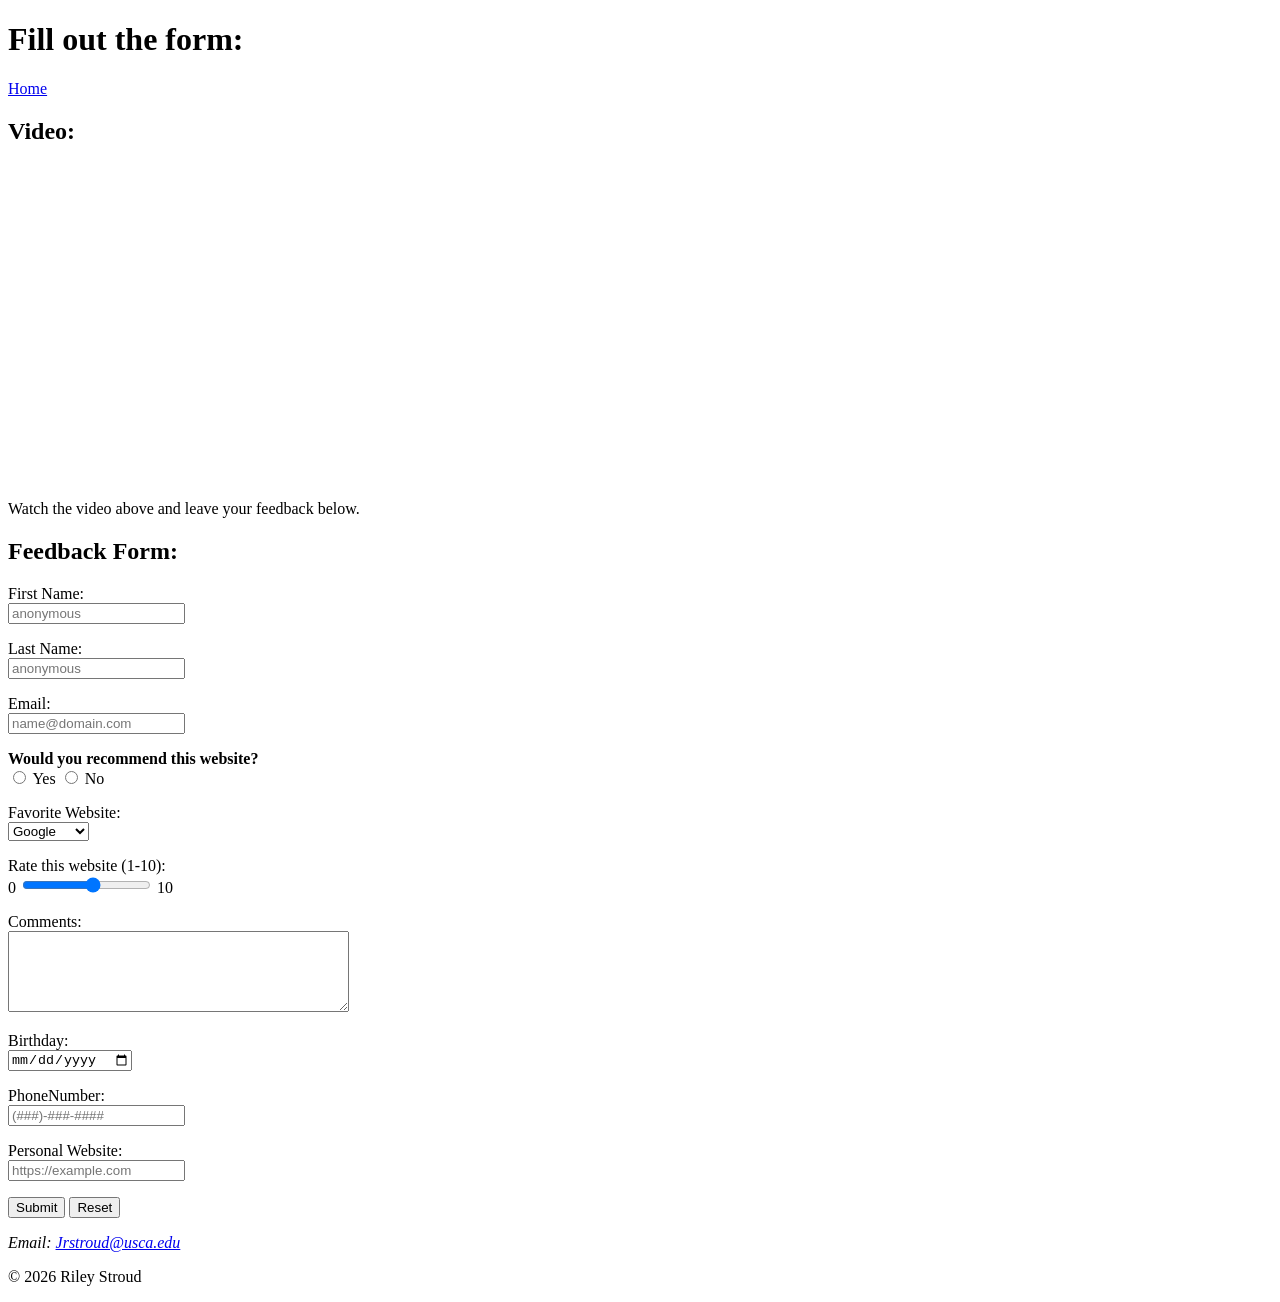
==== ContactMe.html @ dc6d3ea2 "Ass2 9/16" ====
<!DOCTYPE html>
<html lang="en">

<head>
    <meta charset="UTF-8">
    <title>Contact Me - Riley Stroud</title>
    <link rel="stylesheet" href="css/main.css">
</head>

<body>

    <header>
        <h1>Fill out the form:</h1>

        <nav>
            <a href="index.html">Home</a>
        </nav>
    </header>

    <main>

        <section>
            <h2>Video:</h2>

            <iframe width="560" height="315" src="https://www.youtube.com/embed/NK_jgNOmisc?si=4OWqUaOf6KAP9pc5" title="YouTube video player" frameborder="0" allow="accelerometer; autoplay; clipboard-write; encrypted-media; gyroscope; picture-in-picture; web-share" referrerpolicy="strict-origin-when-cross-origin" allowfullscreen></iframe>

            <p>Watch the video above and leave your feedback below.</p>
        </section>

        <section>

            <h2>Feedback Form:</h2>

            <form name="feedback" action="#" method="post">

                <p>
                    <label for="fname">First Name:</label><br>
                    <input type="text" id="fname" name="fname" placeholder="anonymous" required>
                </p>

                <p>
                    <label for="lname">Last Name:</label><br>
                    <input type="text" id="lname" name="lname" placeholder="anonymous" required>
                </p>

                <p>
                    <label for="mail">Email:</label><br>
                    <input type="email" id="mail" name="mail" placeholder="name@domain.com">
                </p>

                <p>
                    <strong>Would you recommend this website?</strong><br>

                    <input type="radio" id="yes" name="recommend" value="Yes">

                    <label for="yes">Yes</label>

                    <input type="radio" id="no" name="recommend" value="No">

                    <label for="no">No</label>
                </p>

                <p>
                    <label for="favorite">Favorite Website:</label><br>

                    <select id="favorite" name="favorite">

                        <option>Google</option>
                        <option>Facebook</option>
                        <option>Twitter/X</option>
                        <option>YouTube</option>
                        <option>Time</option>

                    </select>

                </p>

                <p>
                    <label for="rating">Rate this website (1-10):</label><br>

                   0 <input type="range" id="rating" name="rating" min="1" max="10"> 10 
                </p>

                <p>
                    <label for="comment">Comments:</label><br>

                    <textarea id="comment" name="comment" rows="5" cols="40"></textarea>
                </p>

                <!-- Extra HTML5 Features -->

                <p>
                    <label for="birthday">Birthday:</label><br>

                    <input type="date" id="birthday" name="birthday">
                </p>

                <p> <label for="phonenumber">PhoneNumber:</label><br>
					<input type="phonenumber" name="phonenumber" placeholder="(###)-###-####" pattern="\d{3}-\d{3}-\d{4}"> 
				</p>

                <p>
                    <label for="website">Personal Website:</label><br>

                    <input type="url" id="website" name="website" placeholder="https://example.com">
                </p>

                <p>
                    <input type="submit" value="Submit">

                    <input type="reset" value="Reset">
                </p>

            </form>

        </section>

    </main>

    <footer>

        <address>
            <p>Email:
                <a href="mailto:Jrstroud@usca.edu">
                    Jrstroud@usca.edu
                </a>
            </p>
        </address>

        <p>&copy; 2026 Riley Stroud</p>

    </footer>

</body>

</html>
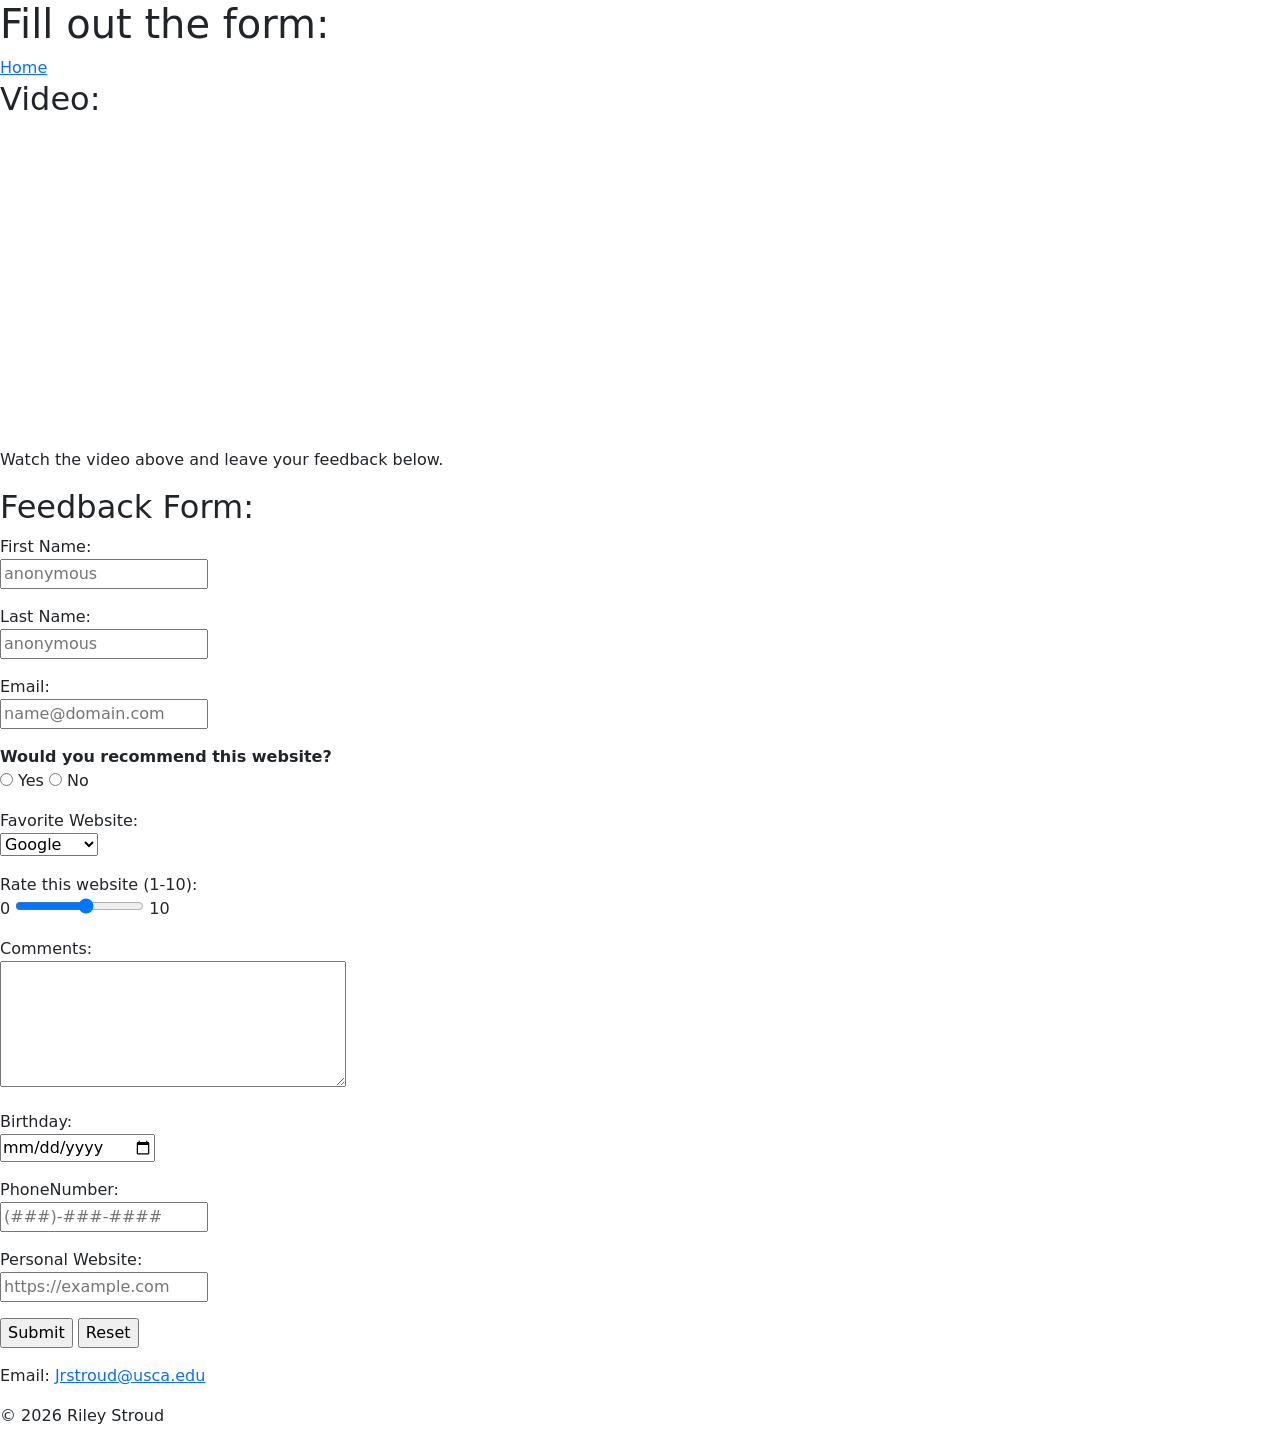
==== commit 9d683a7c: "10/7" ====
--- a/ContactMe.html
+++ b/ContactMe.html
@@ -5,6 +5,7 @@
     <meta charset="UTF-8">
     <title>Contact Me - Riley Stroud</title>
     <link rel="stylesheet" href="css/main.css">
+    <link href="https://cdn.jsdelivr.net/npm/bootstrap@5.3.8/dist/css/bootstrap.min.css" rel="stylesheet" integrity="sha384-sRIl4kxILFvY47J16cr9ZwB07vP4J8+LH7qKQnuqkuIAvNWLzeN8tE5YBujZqJLB" crossorigin="anonymous">
 </head>
 
 <body>
@@ -96,7 +97,7 @@
                 </p>
 
                 <p> <label for="phonenumber">PhoneNumber:</label><br>
-					<input type="phonenumber" name="phonenumber" placeholder="(###)-###-####" pattern="\d{3}-\d{3}-\d{4}"> 
+					<input type="tel" id="phonenumber" name="phonenumber" placeholder="(###)-###-####" pattern="\d{3}-\d{3}-\d{4}"> 
 				</p>
 
                 <p>
